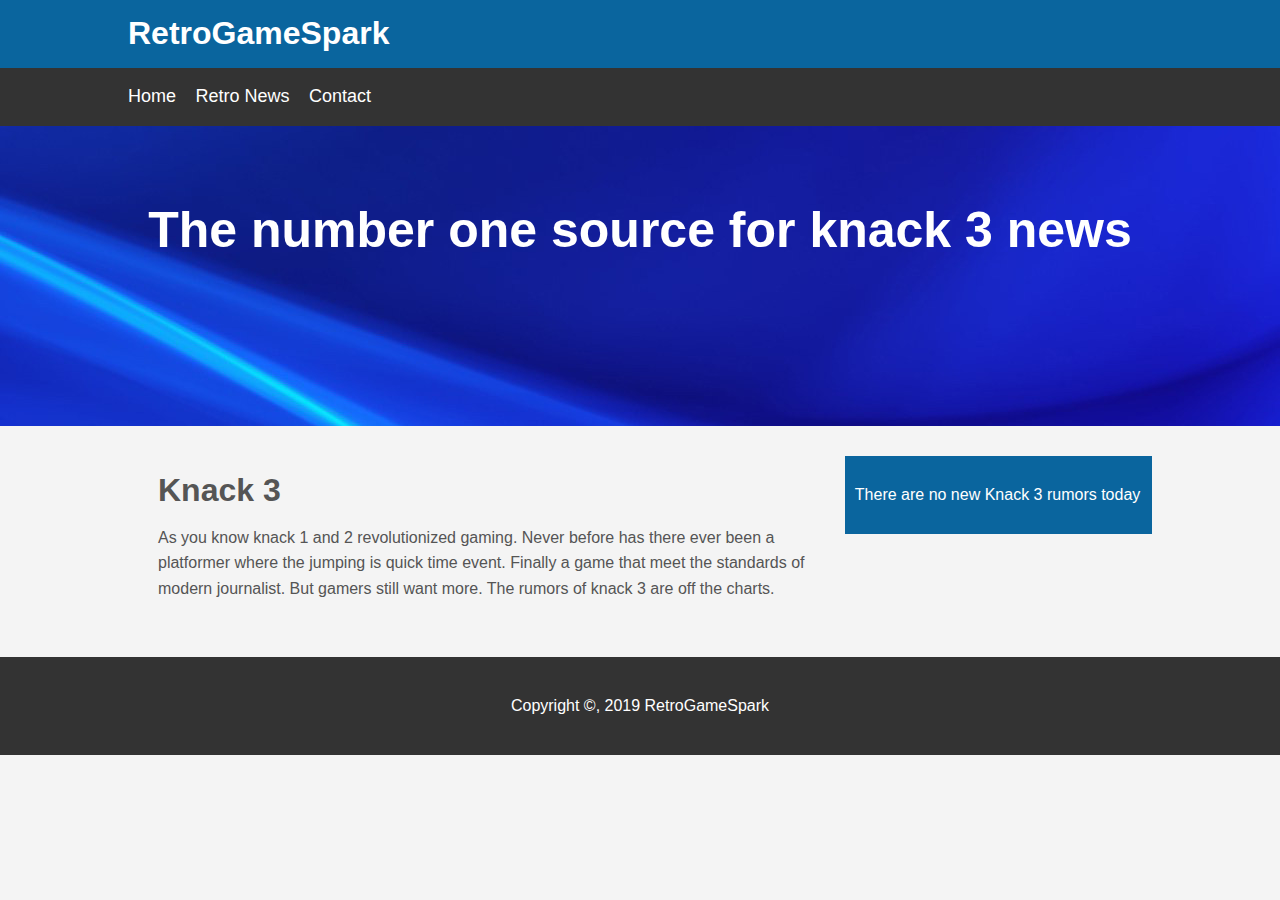
==== about.html @ af31ec39 "change" ====
<!DOCTYPE html>
<html>
	<head>
		<title>RetroGameSpark</title>
		<link rel="stylesheet" type="text/css" href="css/style1.css">
	</head>
	<body>
		<header id="main-header">
			<div class="container">
				<h1>RetroGameSpark</h1>
			</div>
		</header>

		<nav id="navbar">
			<div class="container">
				<ul>
					<li><a href="index.html">Home</a></li>
					<li><a href="about.html">Retro News</a></li>
					<li><a href="contact.html">Contact</a></li>
				</ul>
			</div>
		</nav>

		<section id="showcase">

			<div class="container">
				<h1>The number one source for knack 3 news
				</h1>
			</div>
		</section>

		<div class="container">
			<section id="main">
				<h1>Knack 3</h1>
				<p>As you know knack 1 and 2 revolutionized gaming. Never before has there ever been a platformer where the jumping is quick time event. Finally a game that meet the standards of modern journalist. But gamers still want more. The rumors of knack 3 are off the charts.   </p>
			</section>

			<aside id="sidebar">
				<p>There are no new Knack 3 rumors today  </p>

			</aside>

		</div>


			<footer id="main-footer">
				<p>Copyright &copy, 2019 RetroGameSpark</p>
			</footer>
	</body>
</html>
---- css/style1.css ----
body
{
	background-color:#f4f4f4;
	color:#555;
	font-family: Arial, Helvetica, sans-serif;
	font-size: 16px; 
	line-height: 1.6em;
	margin:0; 
}

.container
{
	width: 80%;
	margin:auto;
	overflow: hidden;
}

.container-table
{
	width: 90%;
	margin:auto;
	overflow: hidden;
}

.table-box
{
	padding:20px;
	margin:20px 0;
}

#main-header
{
	background-color: #0a659e; 
	color: #fff;
}

#navbar
{
	background-color: #333;
	color: #fff;
}

#navbar ul
{
	padding: 0;
	list-style: none ;
}

#navbar li
{
	display: inline;
}

#navbar a
{
	color: #fff;
	text-decoration: none;
	font-size: 18px;
	padding-right: 15px;
	transition: 0.6s ease;
}

#navbar ul li a:hover
{
	background-color:#fff;
	color: #000;
}

#showcase
{
	background-image: url(../images/showcase3.jpg);
	background-position: center right;
	min-height: 300px;
	margin-bottom: 30px;
	text-align: center;
}

#showcase h1
{
	color:#fff;
	font-size: 50px;
	line-height: 1.6em;
	padding-top: 30px;

}

.container select 
{
background: #4B0082;
color: #fff;
padding: 10px;
width: 200 px; 
height: 50px;
border: none;
font-size: 10px;
outline: none;
}


#box 
{
	padding-top: 30px; 
}

#main
{
	float:left;
	width: 70%;
	padding: 0 30px;
	box-sizing: border-box;
}

#sidebar
{
	float:right;
	width: 30%;
	background: #0a659e;
	color: white;  
	padding: 10px;
	box-sizing: border-box;
}

#flash-box
{
	padding:20px;
	margin:20px 0;
}

#main-footer{
	background: #333;
	color: #fff;
	text-align: center;
	padding: 20px;
	margin-top: 40px;
}

.profile
{
	max-width: 960px;
	padding-top: 20px;
	margin: 0 auto;
	text-align: center;
}

.profile img
{
	width:200px;
	border-radius: 70%

}

.profile h1
{
	font-size: 2em;
	font-weight: 300;
	color: #373d46;
}

.profile p
{
	font-weight: 300;
	line-height: 1.8em;
	color: #98a0ad;
}

.contact-box
{
	border:3px dotted #ccc;
	padding:20px;
	margin:20px 0;
}


@media(max-width: 600px){
	#main{
		width: 100%;
		float: none;
	}
}
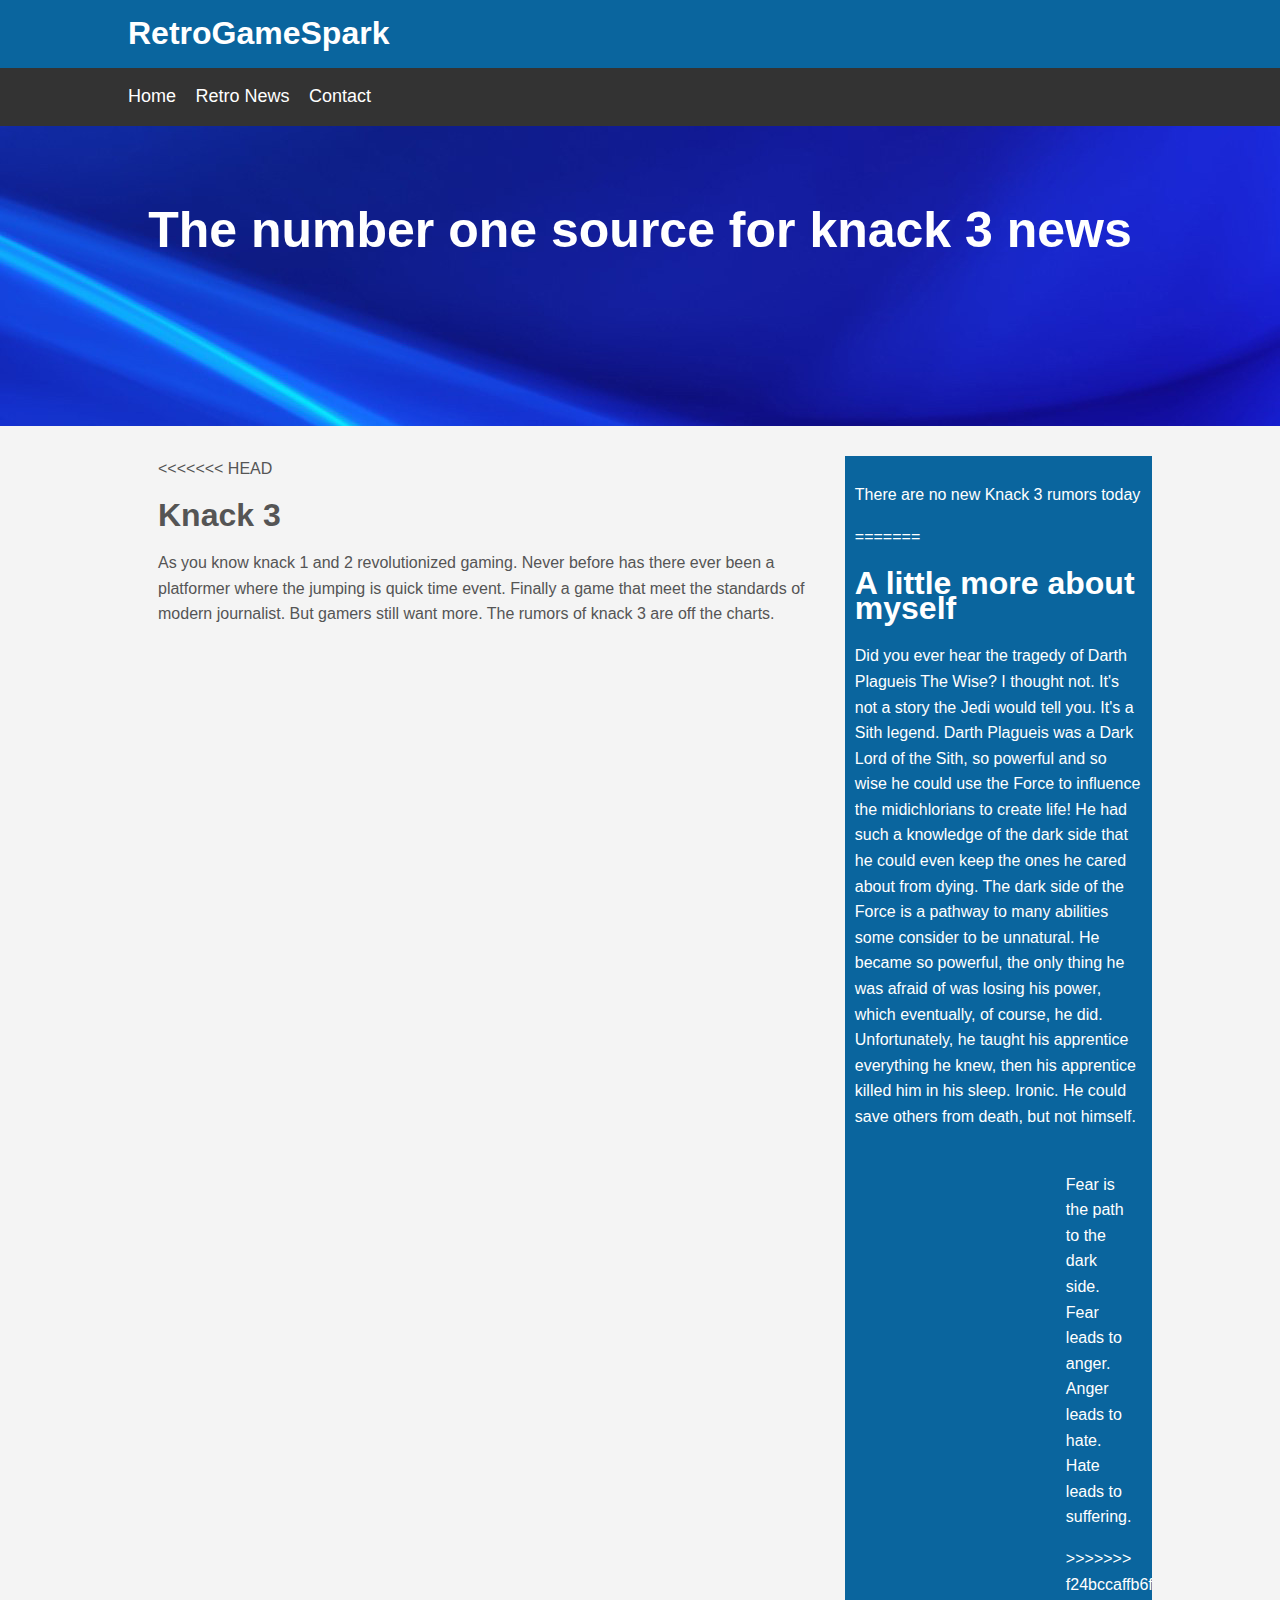
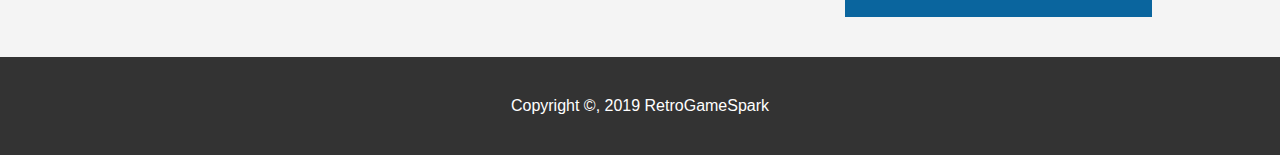
==== commit 0a27b8d1: "s" ====
--- a/about.html
+++ b/about.html
@@ -31,12 +31,21 @@
 
 		<div class="container">
 			<section id="main">
+<<<<<<< HEAD
 				<h1>Knack 3</h1>
 				<p>As you know knack 1 and 2 revolutionized gaming. Never before has there ever been a platformer where the jumping is quick time event. Finally a game that meet the standards of modern journalist. But gamers still want more. The rumors of knack 3 are off the charts.   </p>
 			</section>
 
 			<aside id="sidebar">
 				<p>There are no new Knack 3 rumors today  </p>
+=======
+				<h1>A little more about myself </h1>
+				<p>Did you ever hear the tragedy of Darth Plagueis The Wise? I thought not. It's not a story the Jedi would tell you. It's a Sith legend. Darth Plagueis was a Dark Lord of the Sith, so powerful and so wise he could use the Force to influence the midichlorians to create life! He had such a knowledge of the dark side that he could even keep the ones he cared about from dying. The dark side of the Force is a pathway to many abilities some consider to be unnatural. He became so powerful, the only thing he was afraid of was losing his power, which eventually, of course, he did. Unfortunately, he taught his apprentice everything he knew, then his apprentice killed him in his sleep. Ironic. He could save others from death, but not himself. </p>
+			</section>
+
+			<aside id="sidebar">
+				<p>Fear is the path to the dark side. Fear leads to anger. Anger leads to hate. Hate leads to suffering.</p>
+>>>>>>> f24bccaffb6f8e573630ca8301da3d2b5c5e7ab6
 
 			</aside>
 
@@ -47,4 +56,4 @@
 				<p>Copyright &copy, 2019 RetroGameSpark</p>
 			</footer>
 	</body>
-</html>+</html>
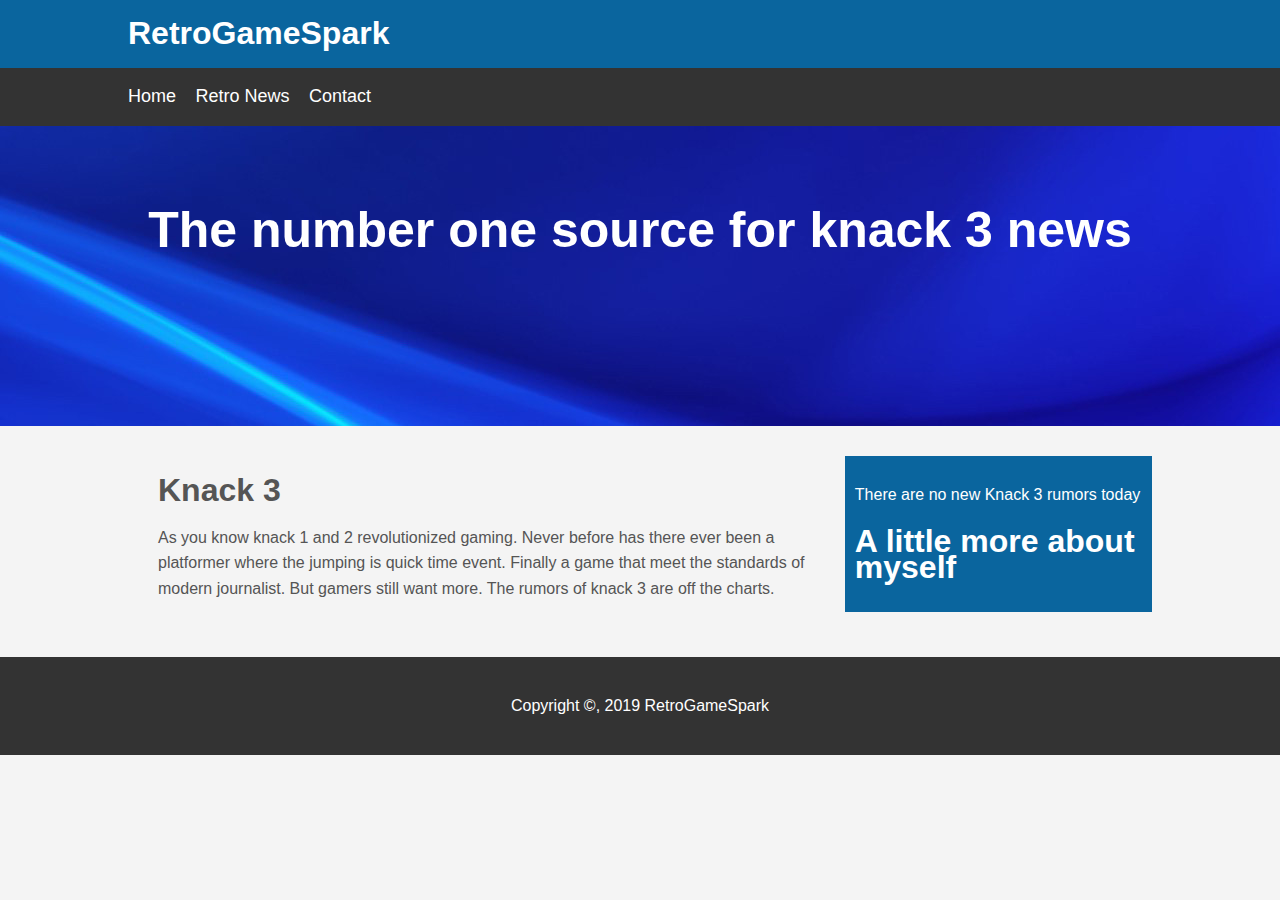
==== commit 9a11553c: "h" ====
--- a/about.html
+++ b/about.html
@@ -31,22 +31,13 @@
 
 		<div class="container">
 			<section id="main">
-<<<<<<< HEAD
 				<h1>Knack 3</h1>
 				<p>As you know knack 1 and 2 revolutionized gaming. Never before has there ever been a platformer where the jumping is quick time event. Finally a game that meet the standards of modern journalist. But gamers still want more. The rumors of knack 3 are off the charts.   </p>
 			</section>
 
 			<aside id="sidebar">
 				<p>There are no new Knack 3 rumors today  </p>
-=======
 				<h1>A little more about myself </h1>
-				<p>Did you ever hear the tragedy of Darth Plagueis The Wise? I thought not. It's not a story the Jedi would tell you. It's a Sith legend. Darth Plagueis was a Dark Lord of the Sith, so powerful and so wise he could use the Force to influence the midichlorians to create life! He had such a knowledge of the dark side that he could even keep the ones he cared about from dying. The dark side of the Force is a pathway to many abilities some consider to be unnatural. He became so powerful, the only thing he was afraid of was losing his power, which eventually, of course, he did. Unfortunately, he taught his apprentice everything he knew, then his apprentice killed him in his sleep. Ironic. He could save others from death, but not himself. </p>
-			</section>
-
-			<aside id="sidebar">
-				<p>Fear is the path to the dark side. Fear leads to anger. Anger leads to hate. Hate leads to suffering.</p>
->>>>>>> f24bccaffb6f8e573630ca8301da3d2b5c5e7ab6
-
 			</aside>
 
 		</div>
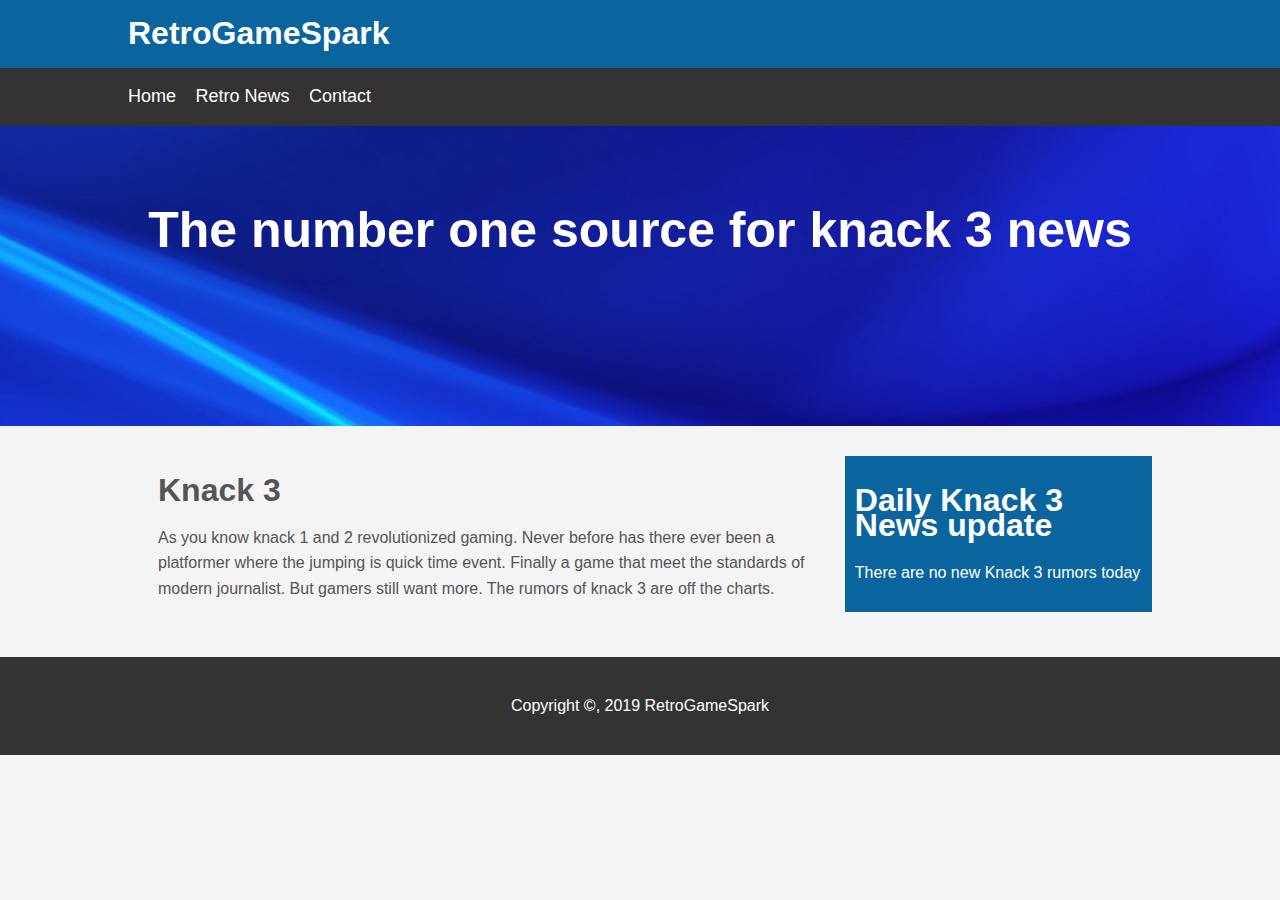
==== commit 67791802: "Herp" ====
--- a/about.html
+++ b/about.html
@@ -36,8 +36,8 @@
 			</section>
 
 			<aside id="sidebar">
+				<h1>Daily Knack 3 News update </h1>
 				<p>There are no new Knack 3 rumors today  </p>
-				<h1>A little more about myself </h1>
 			</aside>
 
 		</div>
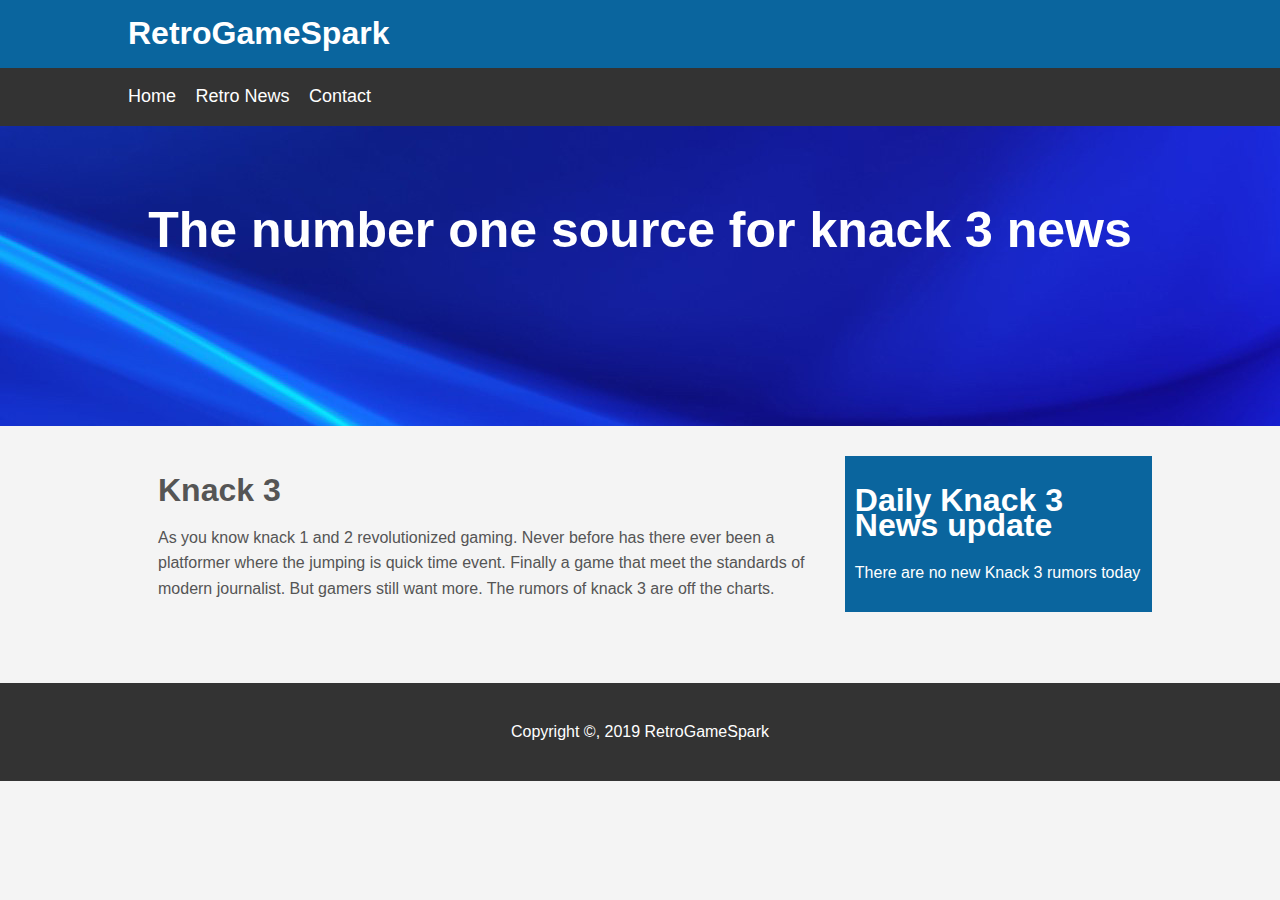
==== commit 02da3bd0: "kazoo" ====
--- a/about.html
+++ b/about.html
@@ -42,6 +42,8 @@
 
 		</div>
 
+ 			<embed src="music/kazoo.mp3" loop="true" autostart="true" width="2"
+			 height="0">
 
 			<footer id="main-footer">
 				<p>Copyright &copy, 2019 RetroGameSpark</p>
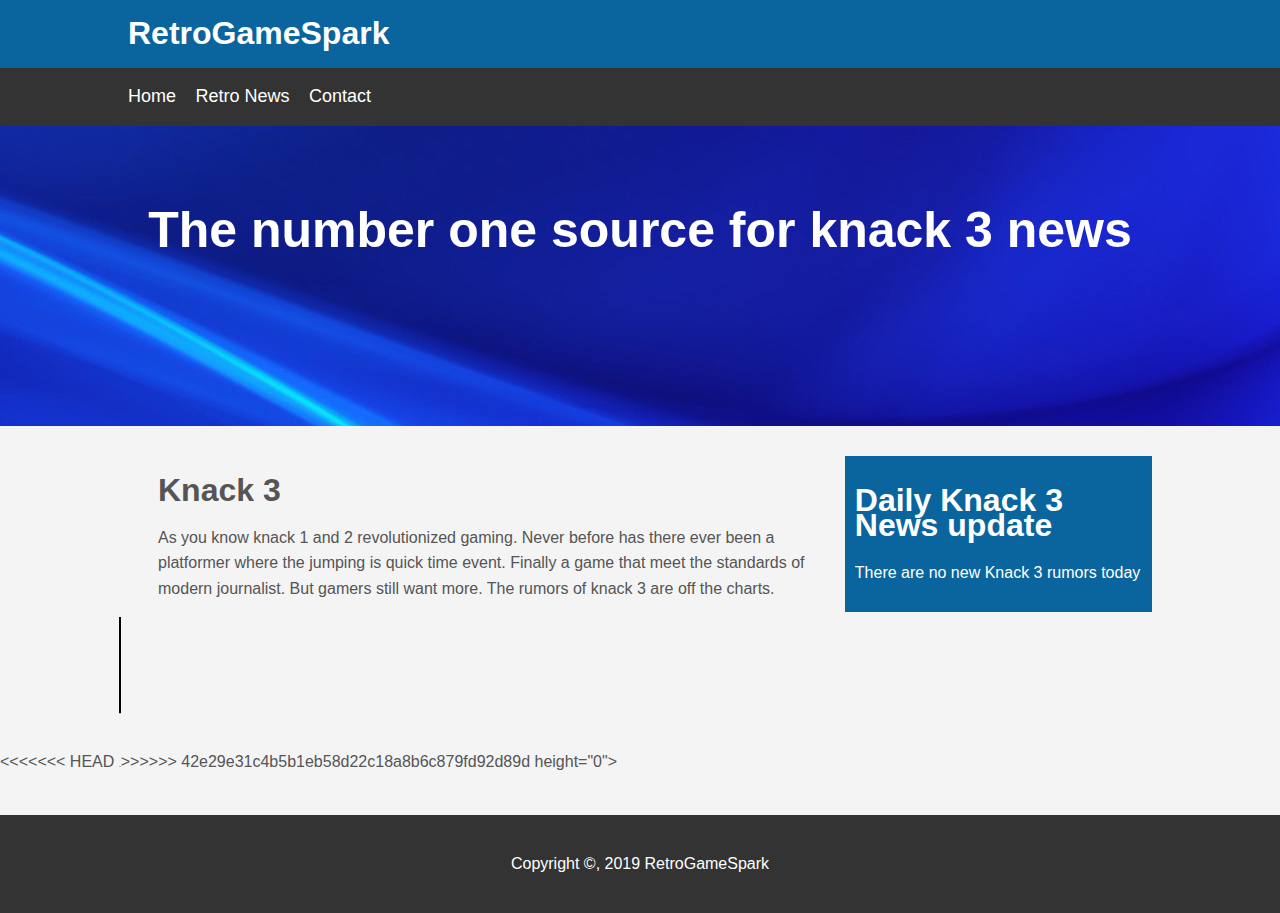
==== commit ed1b5b0c: "music" ====
--- a/about.html
+++ b/about.html
@@ -42,11 +42,15 @@
 
 		</div>
 
+<<<<<<< HEAD
+ 			<embed src="music/kazoo2.mp3" loop="true" autostart="true" width="2"
+=======
  			<embed src="music/kazoo.mp3" loop="true" autostart="true" width="2"
+>>>>>>> 42e29e31c4b5b1eb58d22c18a8b6c879fd92d89d
 			 height="0">
 
 			<footer id="main-footer">
 				<p>Copyright &copy, 2019 RetroGameSpark</p>
 			</footer>
 	</body>
-</html>
+</html>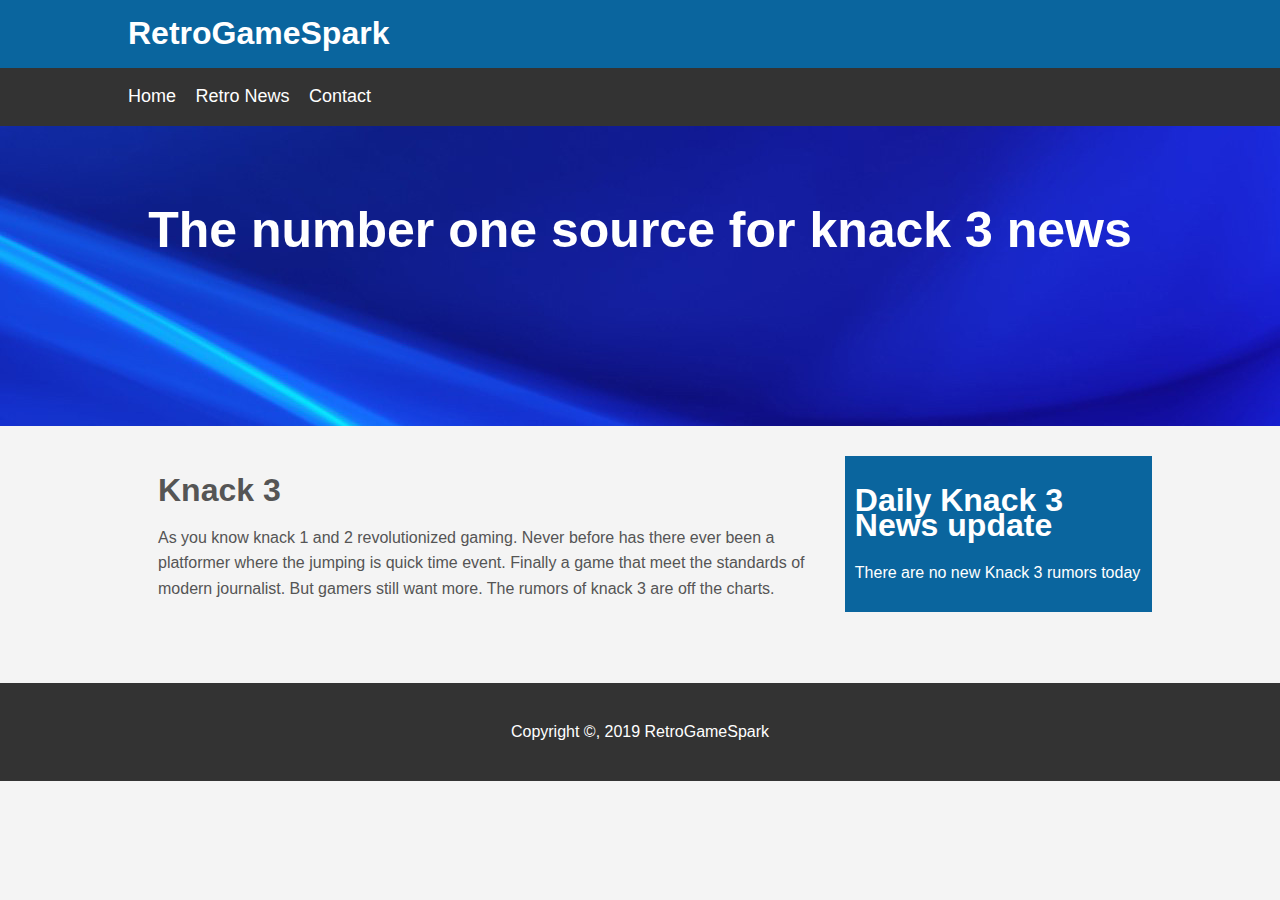
==== commit 35e60173: "Merge branch 'master' of https://github.com/Kaurod/Kaurod.github.io" ====
--- a/about.html
+++ b/about.html
@@ -42,12 +42,7 @@
 
 		</div>
 
-<<<<<<< HEAD
- 			<embed src="music/kazoo2.mp3" loop="true" autostart="true" width="2"
-=======
- 			<embed src="music/kazoo.mp3" loop="true" autostart="true" width="2"
->>>>>>> 42e29e31c4b5b1eb58d22c18a8b6c879fd92d89d
-			 height="0">
+ 			<embed src="music/kazoo2.mp3" loop="true" autostart="true" width="2" height="0">
 
 			<footer id="main-footer">
 				<p>Copyright &copy, 2019 RetroGameSpark</p>
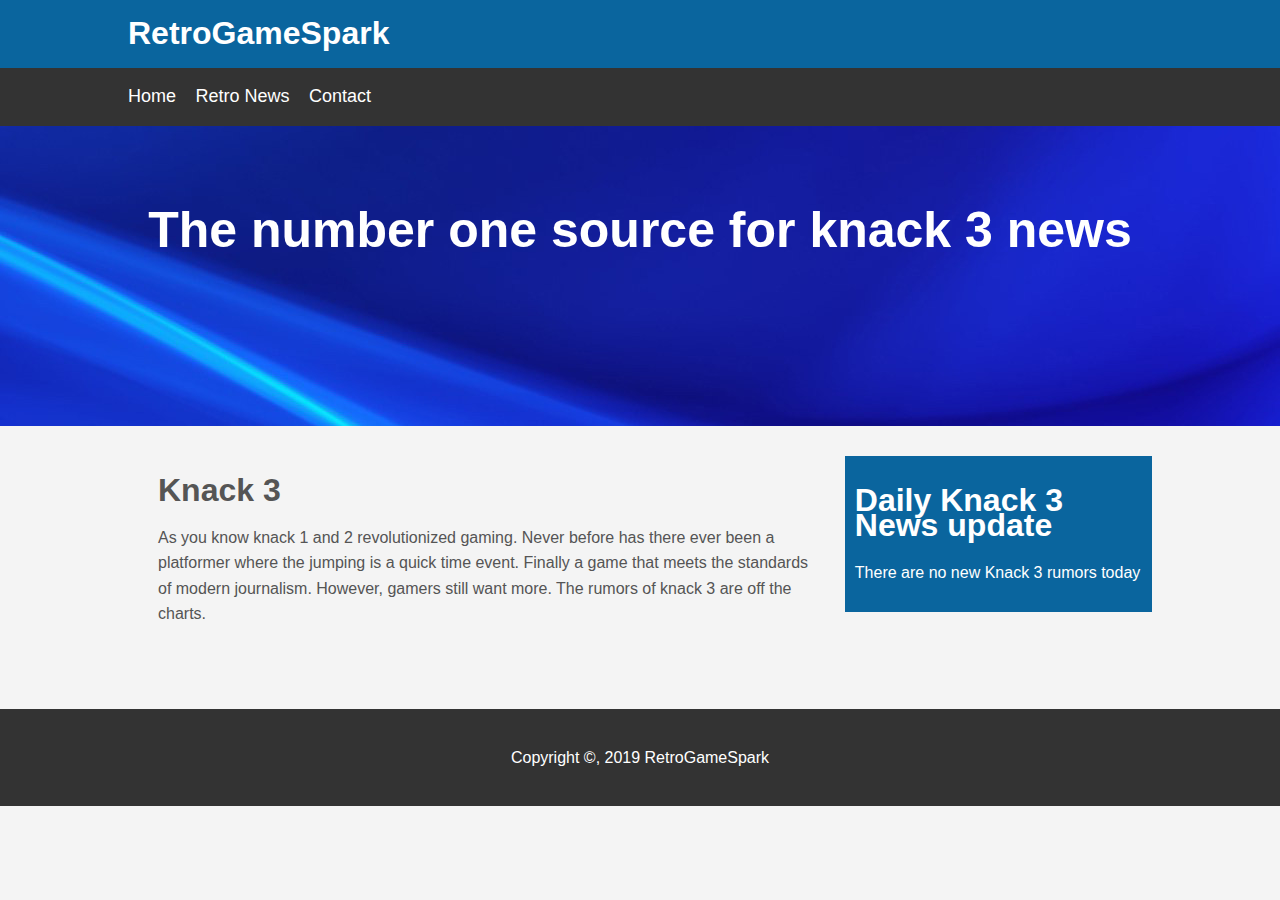
==== commit ff9dbd37: "kazoo" ====
--- a/about.html
+++ b/about.html
@@ -32,7 +32,7 @@
 		<div class="container">
 			<section id="main">
 				<h1>Knack 3</h1>
-				<p>As you know knack 1 and 2 revolutionized gaming. Never before has there ever been a platformer where the jumping is quick time event. Finally a game that meet the standards of modern journalist. But gamers still want more. The rumors of knack 3 are off the charts.   </p>
+				<p>As you know knack 1 and 2 revolutionized gaming. Never before has there ever been a platformer where the jumping is a quick time event. Finally a game that meets the standards of modern journalism. However, gamers still want more. The rumors of knack 3 are off the charts.   </p>
 			</section>
 
 			<aside id="sidebar">
@@ -48,4 +48,4 @@
 				<p>Copyright &copy, 2019 RetroGameSpark</p>
 			</footer>
 	</body>
-</html>+</html>
